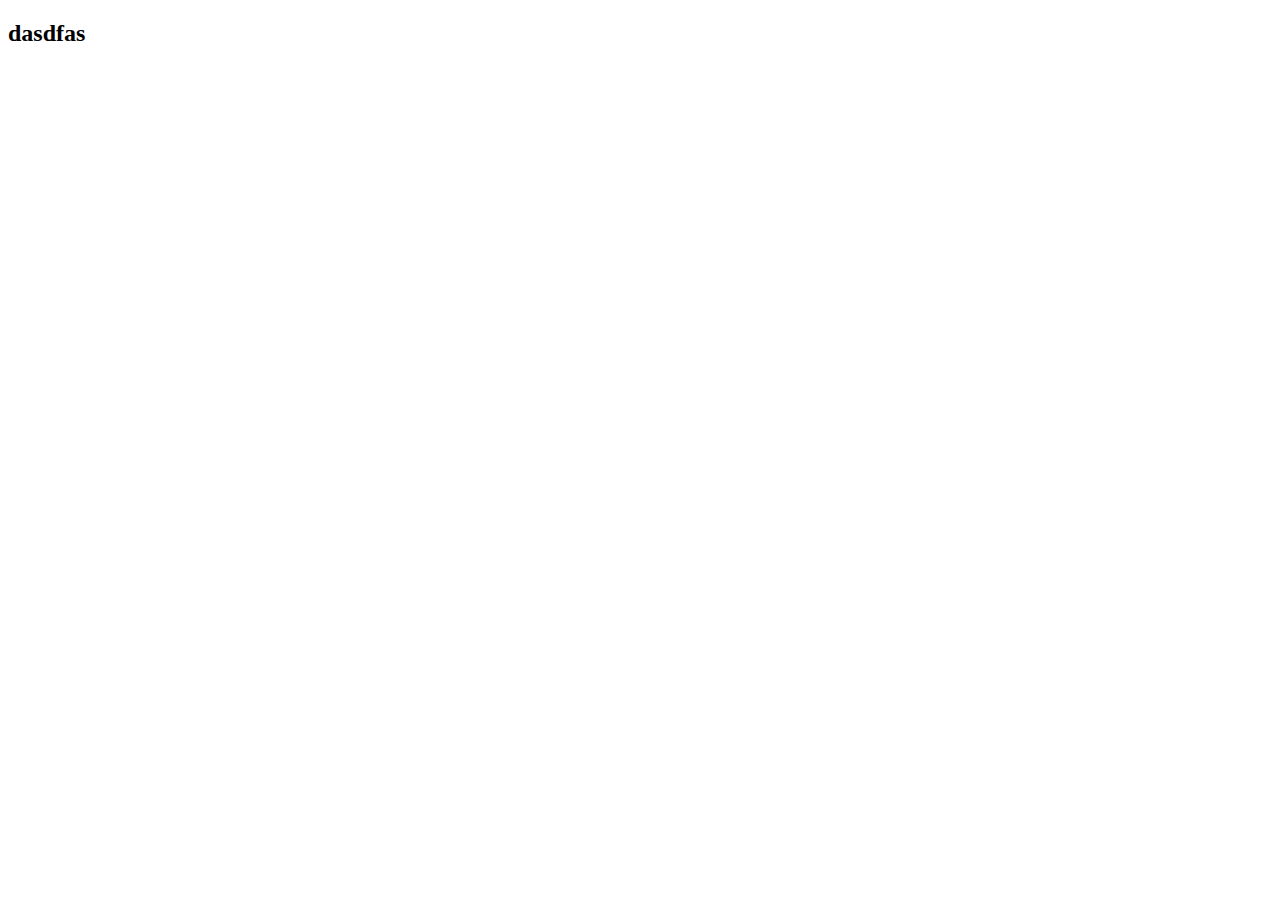
==== index.html @ d18a4b59 "COllab" ====
<!DOCTYPE html>
<html lang="en">
  <head>
    <meta charset="UTF-8" />
    <meta name="viewport" content="width=device-width, initial-scale=1.0" />
    <link rel="stylesheet" href="style.css" />
    <title>Ecommerce</title>
  </head>
  <body>
    <div class="main-container">
      <h2>dasdfas</h2>
      <div class="sub-container"></div>
    </div>
  </body>
</html>
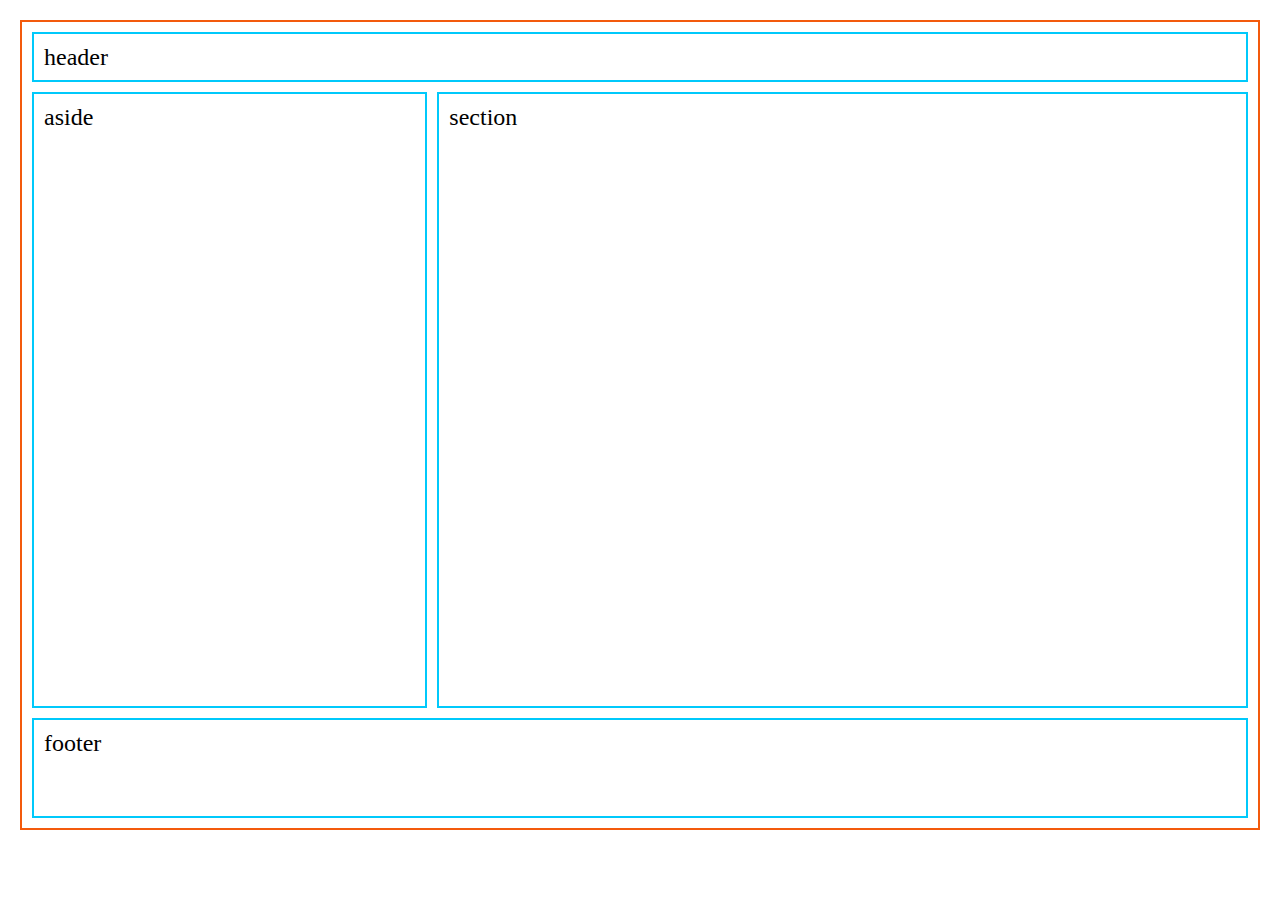
==== commit 41061cc7: "create layout for ecom website" ====
--- a/index.html
+++ b/index.html
@@ -4,12 +4,14 @@
     <meta charset="UTF-8" />
     <meta name="viewport" content="width=device-width, initial-scale=1.0" />
     <link rel="stylesheet" href="style.css" />
-    <title>Ecommerce</title>
+    <title>Document</title>
   </head>
   <body>
     <div class="main-container">
-      <h2>dasdfas</h2>
-      <div class="sub-container"></div>
+      <div class="item box-1">header</div>
+      <div class="item box-2">aside</div>
+      <div class="item box-3">section</div>
+      <div class="item box-4">footer</div>
     </div>
   </body>
 </html>
--- a/style.css
+++ b/style.css
@@ -0,0 +1,46 @@
+* {
+  margin: 0;
+  padding: 0;
+  box-sizing: border-box;
+}
+body {
+  display: flex;
+  justify-content: center;
+}
+
+.main-container {
+  border: 2px solid rgb(243, 90, 13);
+  width: 100vw;
+  height: 90vh;
+  padding: 10px;
+  margin: 20px;
+  display: grid;
+  grid-template: 50px 1fr 1fr 100px / repeat(3, 1fr);
+  gap: 10px;
+  position: relative;
+  /* box-sizing: border-box; */
+}
+.main-container div {
+  padding: 10px;
+  border: 2px solid rgb(0, 201, 251);
+  font-size: x-large;
+}
+.box-1 {
+  /* header */
+  grid-column-start: 1;
+  grid-column-end: span 4;
+}
+.box-2 {
+  /* side-bar */
+  grid-row-start: 2;
+  grid-row-end: span 2;
+}
+.box-3 {
+  /* main-content */
+  grid-column: 2 / span 3;
+  grid-row: 2 / span 2;
+}
+.box-4 {
+  /* footer */
+  grid-column: 1 / span 4;
+}
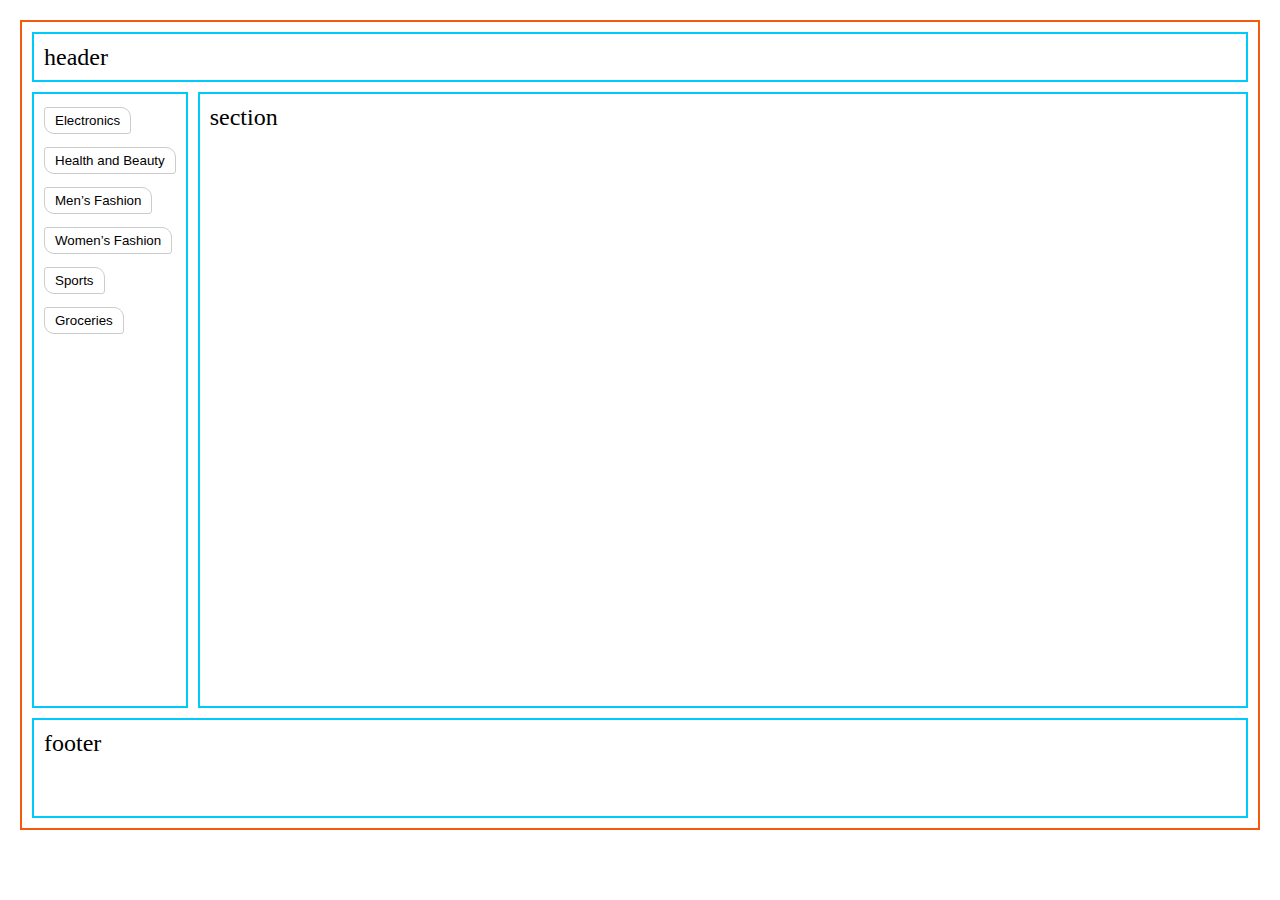
==== commit 08232ed7: "feat: Added NavBar" ====
--- a/index.html
+++ b/index.html
@@ -4,12 +4,44 @@
     <meta charset="UTF-8" />
     <meta name="viewport" content="width=device-width, initial-scale=1.0" />
     <link rel="stylesheet" href="style.css" />
-    <title>Document</title>
+    <title>Ecommerce</title>
   </head>
   <body>
     <div class="main-container">
       <div class="item box-1">header</div>
-      <div class="item box-2">aside</div>
+      <div class="item box-2">
+        <ul class="navigation">
+          <li>
+            <button>Electronics</button>
+            <div class="dropdown">
+              <button><a href="#">Home Appliances</a></button>
+              <button><a href="#">Life Style</a></button>
+              <!-- Add more buttons as needed -->
+            </div>
+          </li>
+          <li>
+            <button>Health and Beauty</button>
+          </li>
+          <li>
+            <button>Men’s Fashion</button>
+            <div class="dropdown">
+              <button><a href="#">Formal</a></button>
+              <button><a href="#">Semi-Formal</a></button>
+              <button><a href="#">Casual</a></button>
+            </div>
+          </li>
+          <li>
+            <button>Women’s Fashion</button>
+          </li>
+          <li>
+            <button>Sports</button>
+          </li>
+          <li>
+            <button> Groceries</button>
+          </li>
+          
+        </ul>
+      </div>
       <div class="item box-3">section</div>
       <div class="item box-4">footer</div>
     </div>
--- a/style.css
+++ b/style.css
@@ -27,20 +27,76 @@
 }
 .box-1 {
   /* header */
-  grid-column-start: 1;
-  grid-column-end: span 4;
+  grid-column-start: span 4;
 }
 .box-2 {
   /* side-bar */
+  grid-column-start: 0;
+  grid-column-end: 1;
   grid-row-start: 2;
   grid-row-end: span 2;
 }
 .box-3 {
   /* main-content */
-  grid-column: 2 / span 3;
+  grid-column: 1 / span 3;
   grid-row: 2 / span 2;
 }
 .box-4 {
   /* footer */
-  grid-column: 1 / span 4;
+  grid-column: span 4;
 }
+
+/* side-bar and its side expansion of drop downs */
+.navigation {
+  list-style-type: none;
+  padding: 0;
+}
+
+.navigation li {
+  margin-bottom: 10px;
+  position: relative;
+}
+
+.navigation button {
+  border: 1px solid #ccc;
+  border-radius: 3px 10px;
+  background-color: white;
+  padding: 5px 10px;
+  cursor: pointer;
+}
+
+.navigation button:hover {
+  background-color: #7b7b7b;
+  color: #e6e6e6;
+}
+
+.dropdown {
+  display: none;
+  position: absolute;
+  top: 0;
+  left: 100%;
+  background-color: white;
+  border: 1px solid #ccc;
+}
+
+.navigation li:hover .dropdown {
+  display: flex;
+  flex-direction: column;
+}
+
+.dropdown button {
+  padding: 5px 10px;
+  border: none;
+  background-color: transparent;
+  cursor: pointer;
+}
+
+.dropdown button a {
+  text-decoration: none;
+  color: #333;
+}
+
+.dropdown button a:hover {
+  background-color: #7b7b7b;
+  color: #e6e6e6;
+}
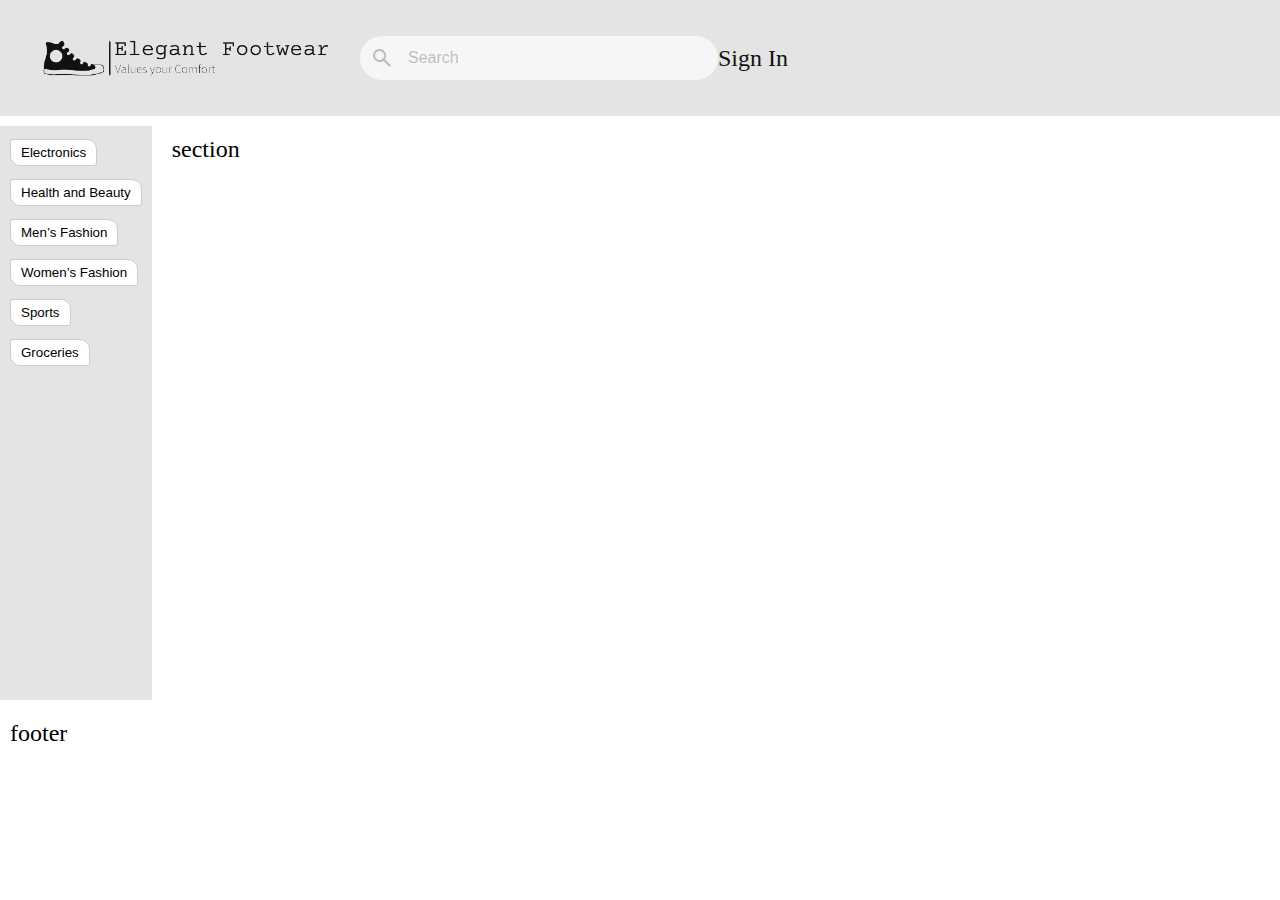
==== commit 7556fbe4: "Add Search box" ====
--- a/index.html
+++ b/index.html
@@ -4,42 +4,55 @@
     <meta charset="UTF-8" />
     <meta name="viewport" content="width=device-width, initial-scale=1.0" />
     <link rel="stylesheet" href="style.css" />
+    <link
+      rel="stylesheet"
+      href="https://fonts.googleapis.com/css2?family=Material+Symbols+Outlined:opsz,wght,FILL,GRAD@24,400,0,0"
+    />
     <title>Ecommerce</title>
   </head>
   <body>
     <div class="main-container">
-      <div class="item box-1">header</div>
+      <div class="item box-1">
+        <a href="#"><img src="./logo.png" alt="logo" width="350px" /></a>
+        <form action="">
+          <div class="search">
+            <span class="search-icon material-symbols-outlined"> search </span>
+            <input class="search-input" type="search" placeholder="Search" />
+          </div>
+        </form>
+        <ul>
+          <a href="/login.html">Sign In</a>
+        </ul>
+      </div>
       <div class="item box-2">
         <ul class="navigation">
           <li>
-            <button>Electronics</button>
+            <a href="#"><button>Electronics</button></a>
             <div class="dropdown">
-              <button><a href="#">Home Appliances</a></button>
-              <button><a href="#">Life Style</a></button>
-              <!-- Add more buttons as needed -->
+              <a href="#"><button>Home Appliances</button></a>
+              <a href="#"><button>Life Style</button></a>
             </div>
           </li>
           <li>
-            <button>Health and Beauty</button>
+            <a href="#"><button>Health and Beauty</button></a>
           </li>
           <li>
-            <button>Men’s Fashion</button>
+            <a href="#"><button>Men’s Fashion</button></a>
             <div class="dropdown">
-              <button><a href="#">Formal</a></button>
-              <button><a href="#">Semi-Formal</a></button>
-              <button><a href="#">Casual</a></button>
+              <a href="#"> <button>Formal</button></a>
+              <a href="#"> <button>Semi-Formal</button></a>
+              <a href="#"> <button>Casual</button></a>
             </div>
           </li>
           <li>
-            <button>Women’s Fashion</button>
+            <a href="#"><button>Women’s Fashion</button></a>
           </li>
           <li>
-            <button>Sports</button>
+            <a href="#"><button>Sports</button></a>
           </li>
           <li>
-            <button> Groceries</button>
+            <a href="#"><button>Groceries</button></a>
           </li>
-          
         </ul>
       </div>
       <div class="item box-3">section</div>
--- a/style.css
+++ b/style.css
@@ -9,28 +9,47 @@
 }
 
 .main-container {
-  border: 2px solid rgb(243, 90, 13);
+  /* border: 2px solid rgb(243, 90, 13); */
   width: 100vw;
   height: 90vh;
-  padding: 10px;
-  margin: 20px;
+  /* padding: 10px; */
+  /* margin: 20px; */
   display: grid;
-  grid-template: 50px 1fr 1fr 100px / repeat(3, 1fr);
+  grid-template: 0.2fr 1fr 1fr 100px / repeat(3, 1fr);
   gap: 10px;
   position: relative;
+
   /* box-sizing: border-box; */
 }
 .main-container div {
   padding: 10px;
-  border: 2px solid rgb(0, 201, 251);
+  /* border: 2px solid rgb(0, 201, 251); */
   font-size: x-large;
 }
 .box-1 {
   /* header */
+  background-color: #e5e4e4;
   grid-column-start: span 4;
+  display: flex;
+  align-items: center;
+  justify-items: center;
+}
+.box-1 ul {
+  text-decoration: none;
+  list-style: none;
+  align-items: right;
+  justify-content: right;
+}
+.box-1 a {
+  display: flex;
+  align-items: right;
+  justify-content: right;
+  text-decoration: none;
+  color: #111;
 }
 .box-2 {
   /* side-bar */
+  background-color: #e5e4e4;
   grid-column-start: 0;
   grid-column-end: 1;
   grid-row-start: 2;
@@ -75,8 +94,7 @@
   position: absolute;
   top: 0;
   left: 100%;
-  background-color: white;
-  border: 1px solid #ccc;
+  background-color: #e5e4e4;
 }
 
 .navigation li:hover .dropdown {
@@ -86,17 +104,50 @@
 
 .dropdown button {
   padding: 5px 10px;
-  border: none;
-  background-color: transparent;
+  border: 1px solid;
   cursor: pointer;
+  margin-bottom: 5px;
 }
 
 .dropdown button a {
   text-decoration: none;
-  color: #333;
+  color: black;
+}
+
+.dropdown button:hover {
+  color: #e6e6e6;
 }
 
 .dropdown button a:hover {
-  background-color: #7b7b7b;
-  color: #e6e6e6;
+  color: white;
 }
+
+/* Search */
+.search {
+  --padding: 14px;
+  width: max-content;
+  display: flex;
+  align-items: center;
+  padding: var(--padding);
+  border-radius: 28px;
+  background: #f6f6f6;
+  transition: box-shadow 0.25s;
+}
+.search:focus-within {
+  box-shadow: 0 0 2px rgba(0, 0, 0, 0.5);
+}
+.search-input {
+  font-size: 16px;
+  font-family: "Lexend", sans-serif;
+  color: #333333;
+  margin-left: var(--padding);
+  outline: none;
+  border: none;
+  background: transparent;
+  width: 300px;
+}
+
+.search-input::placeholder,
+.search-icon {
+  color: rgba(0, 0, 0, 0.25);
+}
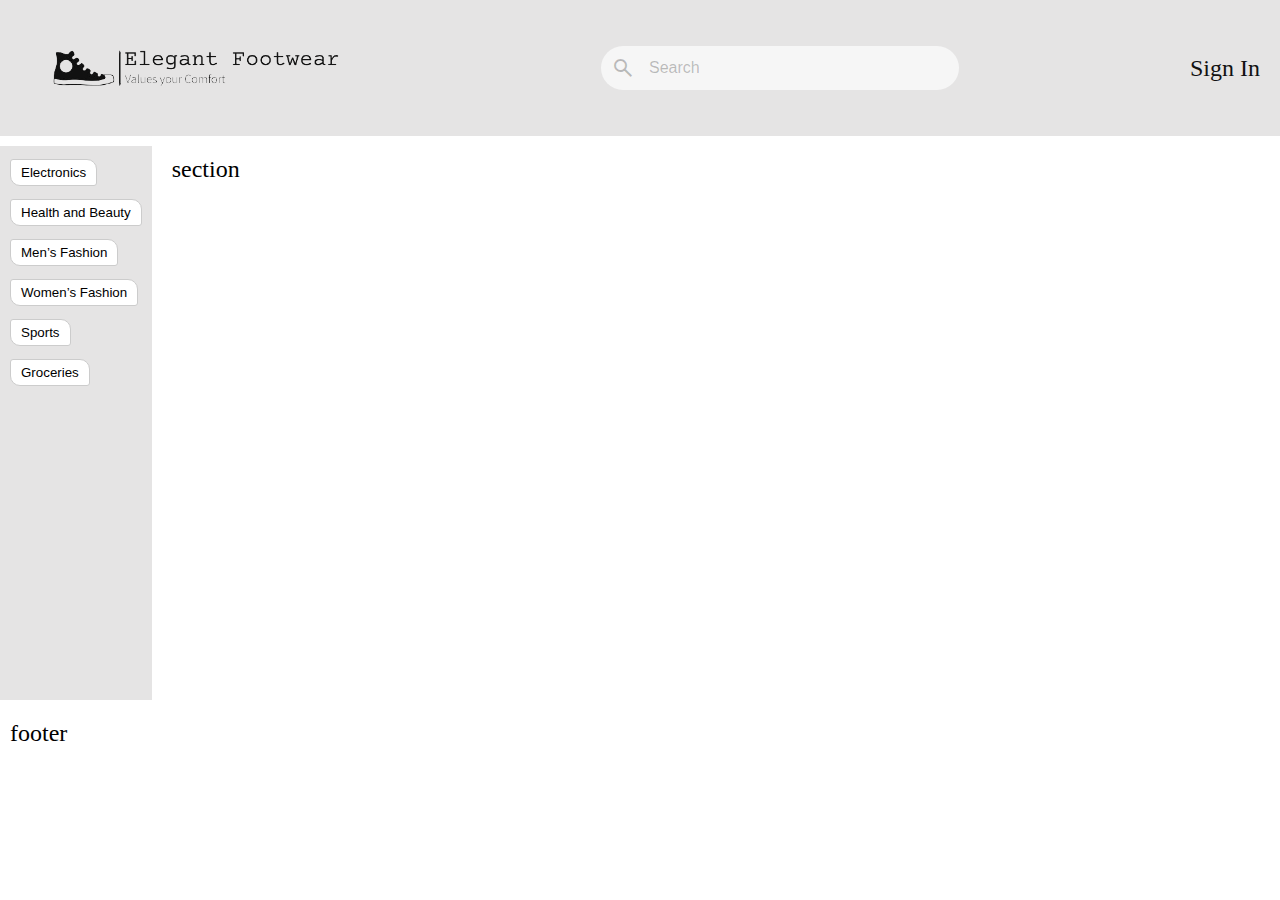
==== commit 5ccb41e6: "Fix: Center align search bar and right align signin" ====
--- a/index.html
+++ b/index.html
@@ -13,16 +13,18 @@
   <body>
     <div class="main-container">
       <div class="item box-1">
-        <a href="#"><img src="./logo.png" alt="logo" width="350px" /></a>
-        <form action="">
-          <div class="search">
-            <span class="search-icon material-symbols-outlined"> search </span>
-            <input class="search-input" type="search" placeholder="Search" />
-          </div>
-        </form>
-        <ul>
-          <a href="/login.html">Sign In</a>
-        </ul>
+        <div class="main-box">
+          <a href="#"><img src="./logo.png" alt="logo" width="350px" /></a>
+          <form action="">
+            <div class="search">
+              <span class="search-icon material-symbols-outlined">Search </span>
+              <input class="search-input" type="search" placeholder="Search" />
+            </div>
+          </form>
+          <ul>
+            <a href="/login.html">Sign In</a>
+          </ul>
+        </div>
       </div>
       <div class="item box-2">
         <ul class="navigation">
--- a/style.css
+++ b/style.css
@@ -30,15 +30,17 @@
   /* header */
   background-color: #e5e4e4;
   grid-column-start: span 4;
-  display: flex;
-  align-items: center;
-  justify-items: center;
 }
 .box-1 ul {
   text-decoration: none;
   list-style: none;
   align-items: right;
   justify-content: right;
+}
+.main-box {
+  display: flex;
+  justify-content: space-between;
+  align-items: center;
 }
 .box-1 a {
   display: flex;
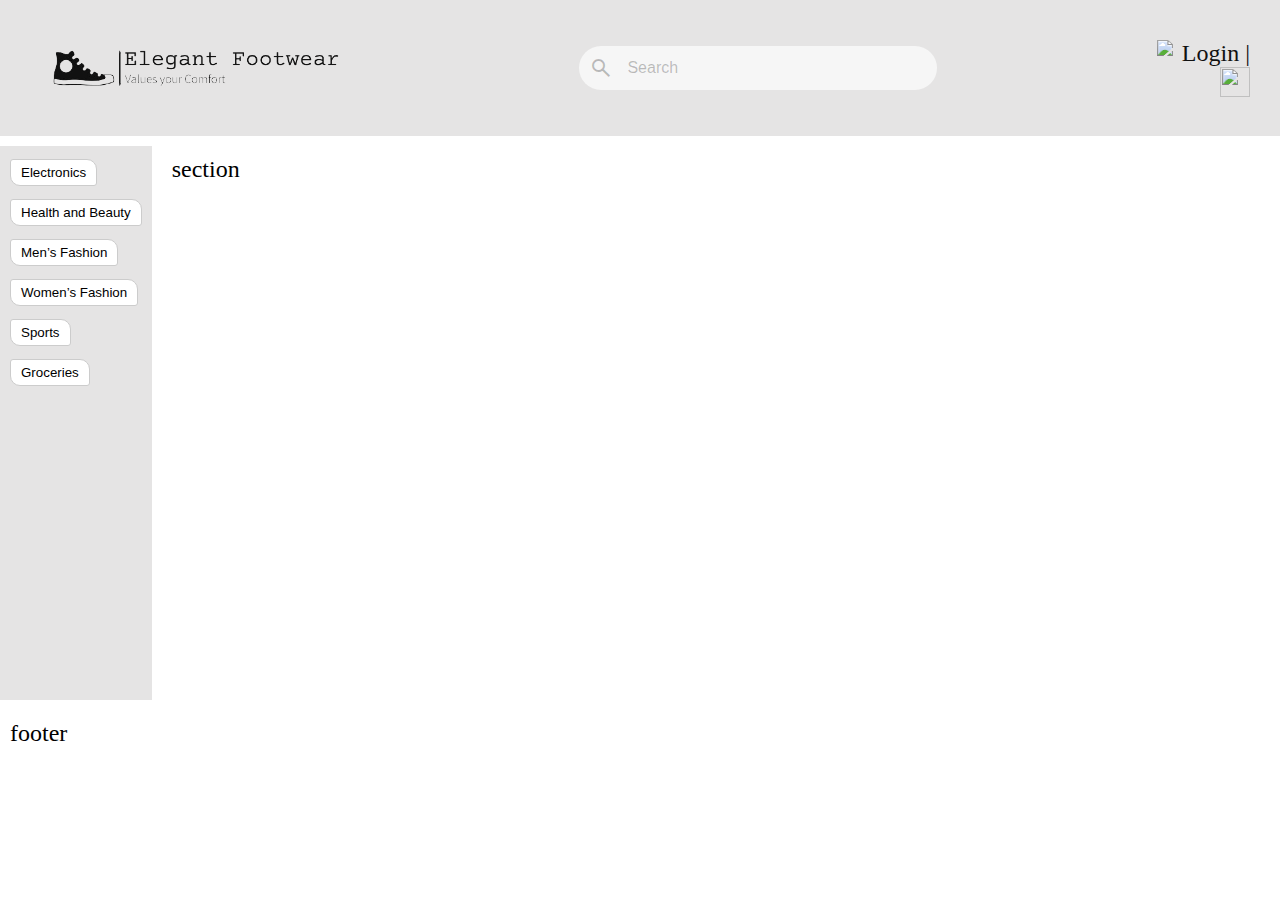
==== commit 94efebc1: "Add Lab report" ====
--- a/index.html
+++ b/index.html
@@ -21,9 +21,17 @@
               <input class="search-input" type="search" placeholder="Search" />
             </div>
           </form>
-          <ul>
-            <a href="/login.html">Sign In</a>
-          </ul>
+          <div class="right-head">
+            <ul>
+              <a href="/login.html"
+                ><img src="user.png" alt="user" width="25px" height="25px" />
+                Login |
+              </a>
+            </ul>
+            <a href="#"
+              ><img src="shopping-cart.png" width="30px" height="30px"
+            /></a>
+          </div>
         </div>
       </div>
       <div class="item box-2">
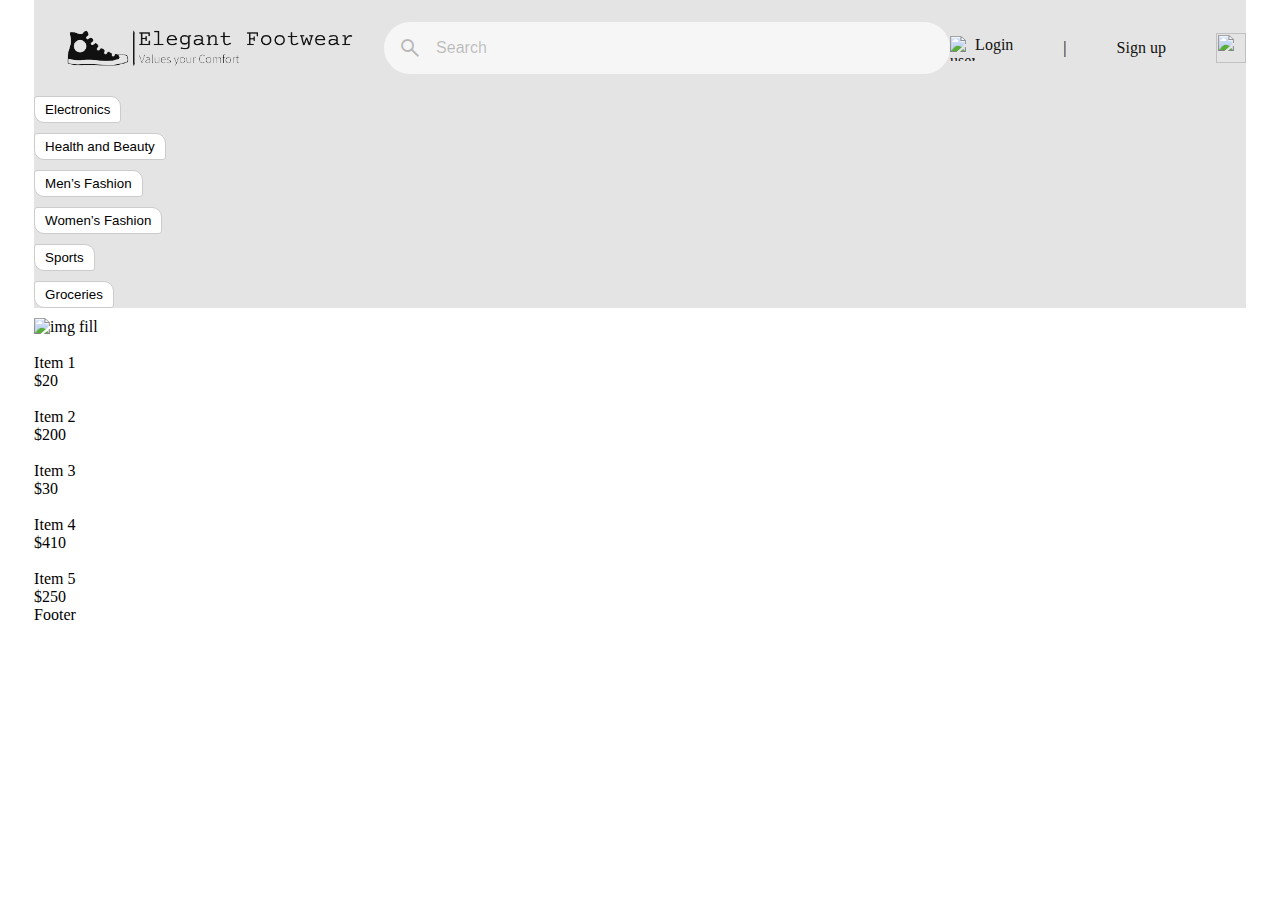
==== commit f802d353: "Merge pull request #14 from Nayan-Chimariya/master" ====
--- a/index.html
+++ b/index.html
@@ -4,15 +4,21 @@
     <meta charset="UTF-8" />
     <meta name="viewport" content="width=device-width, initial-scale=1.0" />
     <link rel="stylesheet" href="style.css" />
+    <link rel="stylesheet" href="https://cdnjs.cloudflare.com/ajax/libs/font-awesome/6.5.2/css/all.min.css"
+        integrity="sha512-SnH5WK+bZxgPHs44uWIX+LLJAJ9/2PkPKZ5QiAj6Ta86w+fsb2TkcmfRyVX3pBnMFcV7oQPJkl9QevSCWr3W6A=="
+        crossorigin="anonymous" referrerpolicy="no-referrer" />
     <link
       rel="stylesheet"
       href="https://fonts.googleapis.com/css2?family=Material+Symbols+Outlined:opsz,wght,FILL,GRAD@24,400,0,0"
     />
+    <script src="https://cdn.tailwindcss.com"></script>
     <title>Ecommerce</title>
+    <script src="https://ajax.googleapis.com/ajax/libs/jquery/3.5.1/jquery.min.js"></script>
   </head>
   <body>
-    <div class="main-container">
-      <div class="item box-1">
+    <div class=" w-full h-full">
+      <!-- nav bar -->
+      <div class="box-1 ">
         <div class="main-box">
           <a href="#"><img src="./logo.png" alt="logo" width="350px" /></a>
           <form action="">
@@ -23,50 +29,251 @@
           </form>
           <div class="right-head">
             <ul>
-              <a href="/login.html"
-                ><img src="user.png" alt="user" width="25px" height="25px" />
-                Login |
+              <a href="./login.html">
+                <img src="user.png" alt="user" width="25px" height="25px" />
+                Login
               </a>
             </ul>
-            <a href="#"
-              ><img src="shopping-cart.png" width="30px" height="30px"
+            <ul>
+              |
+            </ul>
+            <ul>
+              <a href="./signup.html">
+                Sign up
+              </a>
+            </ul>
+            <a href="#">
+              <img src="shopping-cart.png" width="30px" height="30px"
             /></a>
           </div>
         </div>
       </div>
-      <div class="item box-2">
-        <ul class="navigation">
-          <li>
-            <a href="#"><button>Electronics</button></a>
-            <div class="dropdown">
-              <a href="#"><button>Home Appliances</button></a>
-              <a href="#"><button>Life Style</button></a>
+
+      <div class="">
+        <div class="flex">
+          <div class="box-2">
+            <ul class="navigation">
+              <li>
+                <a href="#"><button>Electronics</button></a>
+                <div class="dropdown">
+                  <a href="#"><button>Home&nbsp;Appliances</button></a>
+                  <a href="#"><button>Life Style</button></a>
+                </div>
+              </li>
+              <li>
+                <a href="#"><button>Health&nbsp;and&nbsp;Beauty</button></a>
+              </li>
+              <li>
+                <a href="#"><button>Men’s Fashion</button></a>
+                <div class="dropdown">
+                  <a href="#"> <button>Formal</button></a>
+                  <a href="#"> <button>Semi&nbsp;Formal</button></a>
+                  <a href="#"> <button>Casual</button></a>
+                </div>
+              </li>
+              <li>
+                <a href="#"><button>Women’s Fashion</button></a>
+              </li>
+              <li>
+                <a href="#"><button>Sports</button></a>
+              </li>
+              <li>
+                <a href="#"><button>Groceries</button></a>
+              </li>
+            </ul>
+          </div>
+          
+    
+          <div class="box-3">
+            <div class="flex justify-center items-center">
+              <div class="w-full h-[400px] relative overflow-hidden rounded-2xl">
+                  <div id="slides">
+                      <img id="image" class="object-top h-full w-full"
+                          src="https://marketplace.canva.com/EAEvi_nhSkQ/1/0/1600w/canva-turquoise-blue-shoes-realistic-product-promotion-banner-yDiR6ULRWC0.jpg"
+                          alt="img fill" />
+                  </div>
+                  <div id="prev-btn"
+                      class="rounded-2xl hover:cursor-pointer hover:bg-white/30 hover:text-red absolute h-full px-2 flex bg-white/25 top-0 left-0 text-black items-center">
+                      <i class="fa-solid fa-less-than"></i></div>
+                  <div id="next-btn"
+                      class="rounded-2xl hover:cursor-pointer hover:bg-white/30 hover:text-black absolute h-full px-2 flex bg-white/25 top-0 right-0 text-black items-center">
+                      <i class="fa-solid fa-greater-than"></i></div>
+              </div> 
             </div>
-          </li>
-          <li>
-            <a href="#"><button>Health and Beauty</button></a>
-          </li>
-          <li>
-            <a href="#"><button>Men’s Fashion</button></a>
-            <div class="dropdown">
-              <a href="#"> <button>Formal</button></a>
-              <a href="#"> <button>Semi-Formal</button></a>
-              <a href="#"> <button>Casual</button></a>
+    
+            <div id="products" class="flex gap-4 w-full mt-10">
+              <!-- <div class="border h-[200px] w-full  overflow-hidden border-blue-600">
+                  <img class="object-cover h-full w-full"
+                      src="https://cdn.pixabay.com/photo/2015/04/23/21/59/tree-736875_640.jpg" alt="">
+              </div>
+              <div>
+                  <p>product name</p>
+                  <p>$100</p>
+              </div> -->
             </div>
-          </li>
-          <li>
-            <a href="#"><button>Women’s Fashion</button></a>
-          </li>
-          <li>
-            <a href="#"><button>Sports</button></a>
-          </li>
-          <li>
-            <a href="#"><button>Groceries</button></a>
-          </li>
-        </ul>
+        </div>
+        </div>
+        <div>Footer</div>
       </div>
-      <div class="item box-3">section</div>
-      <div class="item box-4">footer</div>
+
     </div>
+    
+    <script>
+      $(document).ready(function() {
+          $('.search-input').on('focus', function() {
+              $(this).css('width', '120%'); // Only expand on focus
+          });
+      });
+    </script>
+
+    <script>
+      let slideIndex = 1;
+      showSlides(slideIndex);
+      
+      function plusSlides(n) {
+        showSlides(slideIndex += n);
+      }
+      
+      function showSlides(n) {
+        let i;
+        let slides = document.getElementsByClassName("slide");
+        if (n > slides.length) {slideIndex = 1}
+        if (n < 1) {slideIndex = slides.length}
+        for (i = 0; i < slides.length; i++) {
+          slides[i].style.display = "none";
+        }
+        slides[slideIndex-1].style.display = "block";
+      }
+      
+      setInterval(function() { plusSlides(1); }, 5000); 
+    </script>
+
+<script>
+  const data = [
+      {
+          id: 0,
+          name : 'Item 1',
+          price : '20',
+          image: "https://a.storyblok.com/f/165154/1280x720/a4c06ff7b1/01_hero-image_20-trending-ecommerce-products-to-sell-in-2023.jpg/m/"
+      },
+      {
+          id: 1,
+          name : 'Item 2',
+          price : '200',
+          image: "https://encrypted-tbn0.gstatic.com/images?q=tbn:ANd9GcRbfG-Z6l9Ye1dPUDMbiMlHZL_JvPl9PELezKpU9Hq5zQ&s"
+      },
+      {
+          id: 2,
+          name : 'Item 3',
+          price : '30',
+          image: "https://a.storyblok.com/f/165154/1280x720/a4c06ff7b1/01_hero-image_20-trending-ecommerce-products-to-sell-in-2023.jpg/m/"
+      },
+      {
+          id: 3,
+          name : 'Item 4',
+          price : '410',
+          image: "https://encrypted-tbn0.gstatic.com/images?q=tbn:ANd9GcQ3AxDPgH0E-VmV7uis3aaiJHd6KSYpaV5_gz3qpWBZNbglSE10rgM0N4pTY1oI7D2SdLI&usqp=CAUs"
+      },
+      {
+          id: 4,
+          name : 'Item 5',
+          price : '250',
+          image: "https://encrypted-tbn0.gstatic.com/images?q=tbn:ANd9GcSaizI7KQGVYNDqCAVHI3koWL8vyN2gvX9FrlOHq1tU-jOGzwyckGvRTaJuOPEjLXYVNNw&usqp=CAU"
+      }
+  ]
+
+  const productData = [
+      {
+          id: 0,
+          name : 'Item 1',
+          price : '20',
+          image: "https://encrypted-tbn0.gstatic.com/images?q=tbn:ANd9GcR1zIZBCt7LYu6cyVZCGDMiIH8WHy7BZ1tuwOQUtQSIoQ&s"
+      },
+      {
+          id: 1,
+          name : 'Item 2',
+          price : '200',
+          image: "https://i.pinimg.com/736x/43/e5/22/43e5224dd7de64956a60d436cde5c33b.jpg"
+      },
+      {
+          id: 2,
+          name : 'Item 3',
+          price : '30',
+          image: "https://encrypted-tbn0.gstatic.com/images?q=tbn:ANd9GcTrgmoF0agrcAx-rWRZDA3A45_O27lwBgqTkRgjgsH2Ng&s"
+      },
+      {
+          id: 3,
+          name : 'Item 4',
+          price : '410',
+          image: "https://ecommercephotographyindia.com/info/wp-content/uploads/2021/05/ecommerce-product-photoshoot.jpg"
+      },
+      {
+          id: 4,
+          name : 'Item 5',
+          price : '250',
+          image: "https://encrypted-tbn0.gstatic.com/images?q=tbn:ANd9GcTHjLwHzkr5VaMJV9mjV4XTJeBIS6MLZW-u-hCblmemHQ&s"
+      }
+  ]
+  
+
+  const image = document.querySelector('#image')
+  const nextBtn = document.querySelector('#next-btn')
+  const prevBtn = document.querySelector('#prev-btn')
+  const products = document.querySelector('#products')
+  let counter = -1;
+
+  // setInterval(() => {
+  //     if (counter < data.length - 1) {
+  //         counter++;
+  //         image.src = data[counter].image
+  //     }
+  //     else {
+  //         counter = 0;
+  //     }
+
+  // }, 1000)
+
+  nextBtn.addEventListener('click', () => {
+      if (counter < data.length - 1) {
+          counter++
+      }
+      else {
+          counter = 0
+      }
+      image.src = data[counter].image
+  })
+  prevBtn.addEventListener('click', () => {
+      if (counter === 0) {
+          counter = data.length - 1
+      }
+      else {
+          counter--
+      }
+      console.log(counter);
+      image.src = data[counter].image
+  })
+
+  for (i of productData) {
+      
+          products.innerHTML+=`<div class='rounded-xl overflow-hidden shadow-2xl  group w-full'>
+              <div class="h-[200px] w-full  overflow-hidden">
+                  <img class="object-cover h-full w-full group-hover:scale-125 transition duration-500 ease-in-out" src="${i.image}" alt=""/>
+              </div>
+              <div class='p-2 flex justify-between font-bold'>
+                  <p>${i.name}</p>
+                  <p class='font-bold'>$${i.price}</p>
+              </div>
+          </div>`
+          
+     
+  }
+</script>
+    
   </body>
 </html>
+
+
+
+
+
+
--- a/style.css
+++ b/style.css
@@ -12,8 +12,6 @@
   /* border: 2px solid rgb(243, 90, 13); */
   width: 100vw;
   height: 90vh;
-  /* padding: 10px; */
-  /* margin: 20px; */
   display: grid;
   grid-template: 0.2fr 1fr 1fr 100px / repeat(3, 1fr);
   gap: 10px;
@@ -23,6 +21,8 @@
 }
 .main-container div {
   padding: 10px;
+  border: #333333;
+  border-radius: 10px;
   /* border: 2px solid rgb(0, 201, 251); */
   font-size: x-large;
 }
@@ -42,12 +42,21 @@
   justify-content: space-between;
   align-items: center;
 }
+
 .box-1 a {
   display: flex;
   align-items: right;
   justify-content: right;
   text-decoration: none;
   color: #111;
+}
+
+.right-head {
+  /* padding: 50px; */
+  display: flex;
+  align-items: center;
+  justify-content: center;
+  gap: 50px;
 }
 .box-2 {
   /* side-bar */
@@ -59,12 +68,18 @@
 }
 .box-3 {
   /* main-content */
+  position: relative;
+  width: 100%;
+
   grid-column: 1 / span 3;
   grid-row: 2 / span 2;
 }
 .box-4 {
   /* footer */
+  margin-top: 50px;
   grid-column: span 4;
+  border: 5px solid black;
+  background-color: red;
 }
 
 /* side-bar and its side expansion of drop downs */
@@ -97,6 +112,7 @@
   top: 0;
   left: 100%;
   background-color: #e5e4e4;
+  z-index: 10;
 }
 
 .navigation li:hover .dropdown {
@@ -146,10 +162,135 @@
   outline: none;
   border: none;
   background: transparent;
-  width: 300px;
+  width: 500px;
+  transition: width 0.3s ease; /* Smooth transition for width changes */
 }
 
 .search-input::placeholder,
 .search-icon {
   color: rgba(0, 0, 0, 0.25);
 }
+
+/* Slider */
+#image-slider {
+  position: relative;
+  overflow: hidden;
+  height: 60%; /* Adjust the height of the slider */
+}
+
+#image-slider .slide {
+  display: none;
+  width: 100%;
+  height: 100%; /* Ensure each slide takes up full height */
+}
+
+#image-slider .slide img {
+  width: 100%; /* Ensure the image covers the entire width of the slide */
+  height: auto; /* Allow the height to adjust based on the image's aspect ratio */
+  object-fit: cover; /* Ensure the image covers the entire slide while maintaining aspect ratio */
+}
+
+#image-slider .slide.active {
+  display: block;
+}
+
+#image-slider .slide {
+  display: none;
+  width: 100%;
+  transition: transform 0.5s ease;
+}
+
+#image-slider .slide.active {
+  display: block;
+}
+
+#image-slider .prev, #image-slider .next {
+  cursor: pointer;
+  position: absolute;
+  top: 50%;
+  width: auto;
+  padding: 16px;
+  margin-top: -22px;
+  color: white;
+  font-weight: bold;
+  font-size: 18px;
+  transition: 0.6s ease;
+  border-radius: 0 3px 3px 0;
+  user-select: none;
+  background-color: rgba(0,0,0,0.5); /* New */
+}
+
+#image-slider .next {
+  right: 0;
+  border-radius: 3px 0 0 3px;
+}
+
+#image-slider .prev {
+  left: 0;
+  border-radius: 0 3px 3px 0;
+}
+
+#image-slider .prev:hover, #image-slider .next:hover {
+  background-color: rgba(0,0,0,0.8);
+}
+
+/* card */
+.card1{
+  position: absolute;
+  top: 61%;
+  left: 0%;
+}
+.card2{
+  position: absolute;
+  top: 61%;
+  left: 20%;
+}
+.card3{
+  position: absolute;
+  top: 61%;
+  left: 40%;
+}
+.card4{
+  position: absolute;
+  top: 61%;
+  right: 60%;
+}
+.card {
+  
+  display: inline-block;
+  width: calc(25% - 20px); /* Adjust as needed for 4 cards in each row */
+  margin: 10px;
+  text-align: center;
+  border: 1px solid #ddd;
+  border-radius: 5px;
+  box-shadow: 0 2px 4px rgba(0, 0, 0, 0.1);
+}
+
+.card img {
+  width: 100%;
+  height: auto;
+  border-top-left-radius: 5px;
+  border-top-right-radius: 5px;
+}
+
+.card-details {
+  padding: 10px;
+}
+
+.price {
+  font-weight: bold;
+}
+
+.add-to-cart {
+  background-color: #007bff;
+  color: white;
+  border: none;
+  padding: 8px 16px;
+  border-radius: 5px;
+  cursor: pointer;
+  transition: background-color 0.3s;
+}
+
+.add-to-cart:hover {
+  background-color: #0056b3;
+}